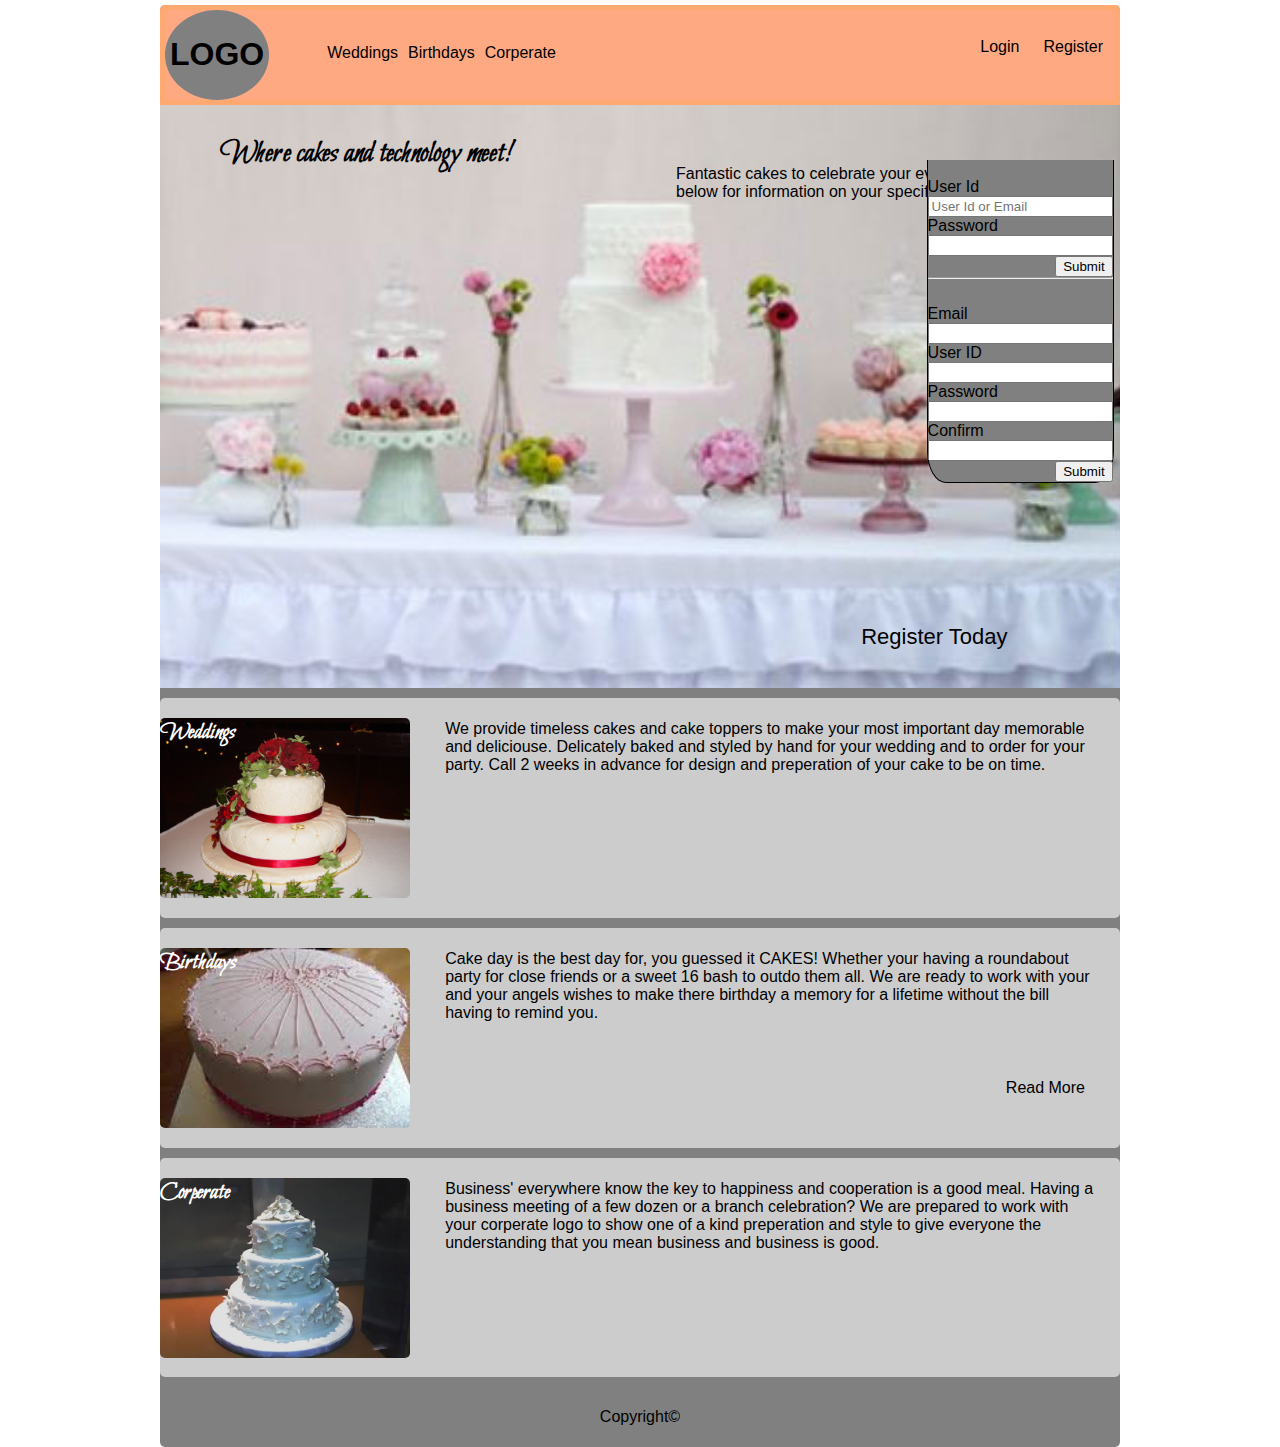
==== cake_construct/index.html @ 174b6bd3 "My cake catoring site" ====
<!DOCTYPE html>
<html>
    <head>
        <meta charset="utf-8">
        <title>Cake Construct</title>
        <meta name="description" content="Cake Catoring Website">
        <meta name="viewport" content="width=device-width">
        <link rel="stylesheet" href="css/main.css">
        <link href='http://fonts.googleapis.com/css?family=Bilbo+Swash+Caps' rel='stylesheet' type='text/css'>
    </head>
    <body>
        <div class="popout">
            <div id="login">
                <form>
                    <label for="name">User Id</label>
                    <input type="name" id="name" placeholder="User Id or Email" maxlength="30"required>
                    <label for="password">Password</label>
                    <input type="password" id="password" maxlength="30" required>
                    <input type="submit" id="current-submit">
                </form>
            </div>
            <hr>
            <div id="registration">
                <form>
                    <label for="Email">Email</label>
                    <input for="email"id="email" maxlength="30" required>
                    <label for="username">User ID</label>
                    <input for="username"id="username" maxlength="30"required>
                    <label for="reg-password">Password</label>
                    <input for="password" id="reg-password" maxlength="30"required>
                    <label for="validate">Confirm</label>
                    <input for="password" id="validate" maxlength="30" required>
                    <input type="submit" id="reg-submit">
                </form>
            </div>
        </div>
        <div id="outer-container"><!-- container to target the entire page -->
            <div class="header">
                <div class="logo">
                    <h1>LOGO</h1>
                </div>
                <div class="navigation">
                    <ul id="nav"><li><a href="">Weddings</a></li><li><a href="">Birthdays</a></li><li><a href="">Corperate</a></li></ul>
                </div>
                <div class="member-entry">
                    <ul><li><a href="">Login</a></li><li><a href="">Register</a></li></ul>
                </div>
            </div>
            <div class="body-div">
                <div class="cta"><h2>Where cakes and technology meet!</h2>
                    <p class="statement">Fantastic cakes to celebrate your every occasion. See more below for information on your specific occasion.</p>
                    <p class="cta-entry"><a href="#">Register Today</a></p></div>
            </div><!-- use background image optimized and cut to size float heading up and to left and register button float right and push down -->
            <div class="body-div wed" id="wedding"><h2 >Weddings</h2><p>We provide timeless cakes and cake toppers to make your most important day memorable and deliciouse. Delicately baked and styled by hand for your wedding and to order for your party. Call 2 weeks in advance for design and preperation of your cake to be on time.</p>
            </div>
            <div class="body-div birth"><h2>Birthdays</h2><p>Cake day is the best day for, you guessed it CAKES! Whether your having a roundabout party for close friends or a sweet 16 bash to outdo them all. We are ready to work with your and your angels wishes to make there birthday a memory for a lifetime without the bill having to remind you.</p><a href="">Read More</a></div>
            <div class="body-div corp"><h2>Corperate</h2><p>Business' everywhere know the key to happiness and cooperation is a good meal. Having a business meeting of a few dozen or a branch celebration? We are prepared to work with your corperate logo to show one of a kind preperation and style to give everyone the understanding that you mean business and business is good.</p></div>

            <div class="footer"><!-- add company name and pissible button to bring to top -->
                <p>Copyright&copy;</p>
            </div>
        </div>
        <script src="js/jquery-1.11.0.min.js"></script>
        <script src="js/main.js"></script>            
    </body>
</html>
---- cake_construct/css/main.css ----
/** cake css sheet by eli gerena **/
html{
    background-color: white;
    width: 100%;
    font-family: Helvetica;
}
body{
    background-color: gray;
    width:960px;
    margin: 0 auto;
    border-radius:5px 5px 5px 5px;
}
.header{
    overflow:auto;
    background-color: #ffa982;
    margin-top:5px;
    margin-bottom: -10px;
    border: solid;
    border-width:5px; 
    border-color:#ffa972;
    border-radius:5px 5px 0 0;
}
.logo{
    border-radius: 100%;
    height: 80px;
    padding: 5px;
    background-color: gray;
    display: inline-block;
    float: left;
}
a{
    text-decoration: none;
    color: black;
    list-style: none;
}
.navigation{
    padding: 13px;
    float: left;
}
.navigation li{
    float: left;
    list-style: none;
    font-family: Helvetica;
    padding: 2px;
    margin: 3px;
}
.member-entry{
    float: right;
}
.member-entry li{
    list-style: none;
    float: left;
    margin: 10px;
    padding:2px;
}
.popout{
    background-color: gray;
    display: inline;
    position:absolute; 
    right: 13%;
    top:17.8%;
    float: right;
    text-align: center;
    border:1px solid;
    border-top:none;
    border-radius:0 0 10% 10%;
}
.popout hr{
    clear: both;
}
#login{
    padding: 5px;
    display: inline;
}
#login input{
    float: left;
    clear: both;
}
#login label{
    float: left;
    clear: left;
 }
#login #current-submit,#registration #reg-submit{
    float: right;
    clear: both;
}
#registration{
    padding: 5px;
    display:inline;
}
#registration input{
    float: left;
    clear: both;
}
#registration label{
    float: left;
    clear: left;
 }
.body-div{
    width: 100%;
    height: 100%;
    display:block;
    clear: both;
    overflow: hidden;
}
.cta{
    height: 583px;
    width: 100%;
    clear: both;
    background-image: url('../img/mulitple-cakes-1opti.jpg');
    background-repeat: no-repeat;
    background-size: 101%;
}
.cta h2{
    font-family: 'Bilbo Swash Caps', cursive;
    font-style:normal;
    font-size: 30px;
    position: relative;
    top: 30px;
    left: 50px;
    margin: 10px;
}
.statement{
    display: inline-block;
    float: right;
    margin: 10px;
    padding: 2px;
    width: 45%;
}
.cta-entry{
    font-size: 22px;
    display: inline-block;
    position: relative;
    left: 72%;
    top: 461px;
    margin: 10px;
}
.wed, .birth, .corp{
    margin: 10px 0px 10px 0px;
    background-color: #ccc;
    border-radius: 5px;
}
.wed a, .birth a, .corp a{
    float:right;
    padding:5px;
    margin: 30px;
}
#wedding h2{
    border-radius: 5px;
    background-image: url('../img/weddingcakeredbowwhiteiceopti.jpg');
    background-size: 100%;
    background-repeat: no-repeat;
    height: 180px;
    width: 250px;
    color: white;
    font-family: 'Bilbo Swash Caps', cursive;
    float: left;
    display: inline-block;
}
#wedding p{
    margin: 10px;
    padding: 12px;
    width: 68%;
    float: right;
    clear: right;
}
.birth h2{
    border-radius: 5px;
    background-image: url('../img/radial-line-cakeopti.jpg');
    background-repeat: no-repeat;
    background-size: 100%;
    height: 180px;
    width: 250px;
    color: white;
    font-family: 'Bilbo Swash Caps', cursive;
    float: left;
}
.birth p{
    margin: 10px;
    padding: 12px;
    width: 68%;
    float: right;
    clear: right;
}
.corp h2{
    border-radius: 5px;
    background-image: url('../img/whiteflowercakeopti.jpg');
    background-repeat: no-repeat;
    background-size: 100%;
    height: 180px;
    width: 250px;
    color: white;
    font-family: 'Bilbo Swash Caps', cursive;
    float: left;
}
.corp p{
    margin: 10px;
    padding: 12px;
    width: 68%;
    float: right;
    clear: right;
}
hr{
    margin-top: 10px;
}
.footer{
    padding: 5px;
    text-align: center;
    clear: both;
}
.footer p{
}
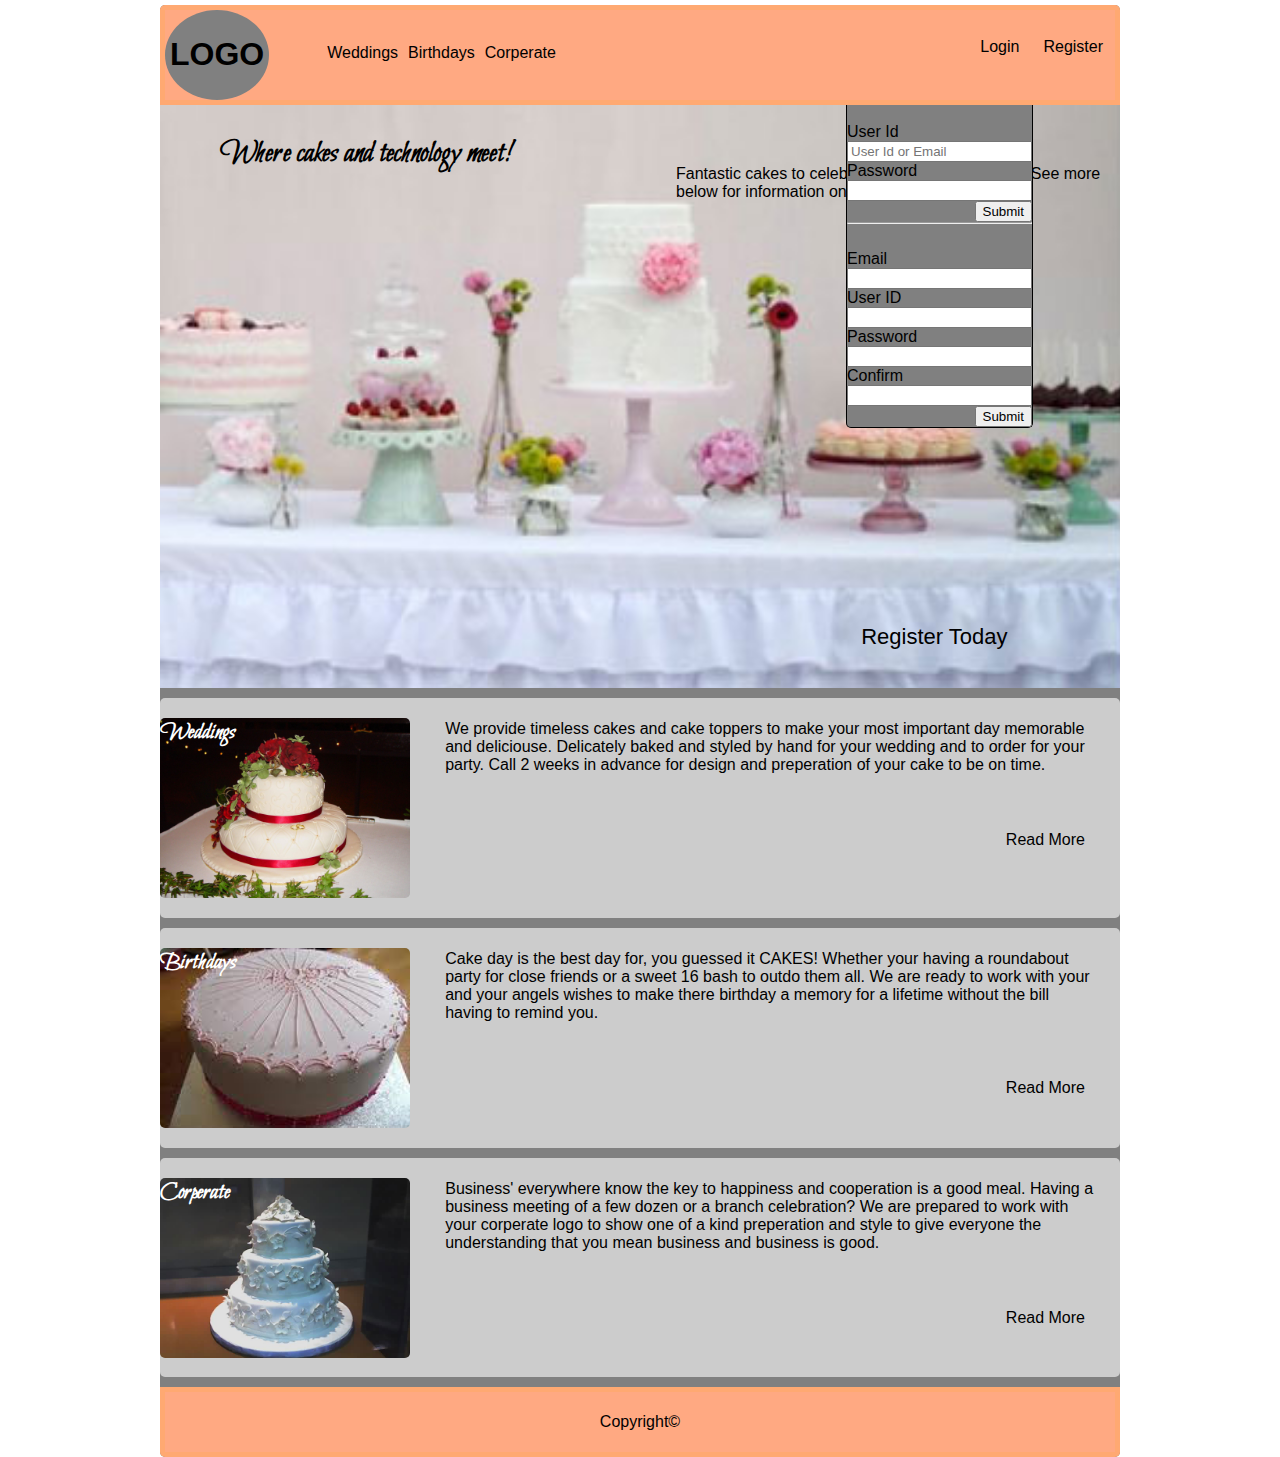
==== commit 4b86c5f7: "spelling and some csss work" ====
--- a/cake_construct/index.html
+++ b/cake_construct/index.html
@@ -51,12 +51,21 @@
                     <p class="statement">Fantastic cakes to celebrate your every occasion. See more below for information on your specific occasion.</p>
                     <p class="cta-entry"><a href="#">Register Today</a></p></div>
             </div><!-- use background image optimized and cut to size float heading up and to left and register button float right and push down -->
-            <div class="body-div wed" id="wedding"><h2 >Weddings</h2><p>We provide timeless cakes and cake toppers to make your most important day memorable and deliciouse. Delicately baked and styled by hand for your wedding and to order for your party. Call 2 weeks in advance for design and preperation of your cake to be on time.</p>
+            <div class="body-div wed" id="wedding">
+                <h2 >Weddings</h2><p>We provide timeless cakes and cake toppers to make your most important day memorable and deliciouse. Delicately baked and styled by hand for your wedding and to order for your party. Call 2 weeks in advance for design and preperation of your cake to be on time.</p>
+                <a href="">Read More</a>
             </div>
-            <div class="body-div birth"><h2>Birthdays</h2><p>Cake day is the best day for, you guessed it CAKES! Whether your having a roundabout party for close friends or a sweet 16 bash to outdo them all. We are ready to work with your and your angels wishes to make there birthday a memory for a lifetime without the bill having to remind you.</p><a href="">Read More</a></div>
-            <div class="body-div corp"><h2>Corperate</h2><p>Business' everywhere know the key to happiness and cooperation is a good meal. Having a business meeting of a few dozen or a branch celebration? We are prepared to work with your corperate logo to show one of a kind preperation and style to give everyone the understanding that you mean business and business is good.</p></div>
-
-            <div class="footer"><!-- add company name and pissible button to bring to top -->
+            <div class="body-div birth">
+                <h2>Birthdays</h2>
+                <p>Cake day is the best day for, you guessed it CAKES! Whether your having a roundabout party for close friends or a sweet 16 bash to outdo them all. We are ready to work with your and your angels wishes to make there birthday a memory for a lifetime without the bill having to remind you.</p>
+                <a href="">Read More</a>
+            </div>
+            <div class="body-div corp">
+                <h2>Corperate</h2>
+                <p>Business' everywhere know the key to happiness and cooperation is a good meal. Having a business meeting of a few dozen or a branch celebration? We are prepared to work with your corperate logo to show one of a kind preperation and style to give everyone the understanding that you mean business and business is good.</p>
+                <a href="">Read More</a>
+            </div>
+            <div class="footer"><!-- add company name and possible button to bring to top -->
                 <p>Copyright&copy;</p>
             </div>
         </div>
--- a/cake_construct/css/main.css
+++ b/cake_construct/css/main.css
@@ -10,7 +10,7 @@
     margin: 0 auto;
     border-radius:5px 5px 5px 5px;
 }
-.header{
+.header,.footer{
     overflow:auto;
     background-color: #ffa982;
     margin-top:5px;
@@ -57,13 +57,13 @@
     background-color: gray;
     display: inline;
     position:absolute; 
-    right: 13%;
-    top:17.8%;
+    right: 247px;
+    top:105px;
     float: right;
     text-align: center;
     border:1px solid;
     border-top:none;
-    border-radius:0 0 10% 10%;
+    border-radius:0 0 5px 5px;
 }
 .popout hr{
     clear: both;
@@ -207,6 +207,7 @@
     padding: 5px;
     text-align: center;
     clear: both;
+    border-radius: 0 0 5px 5px;
 }
 .footer p{
 }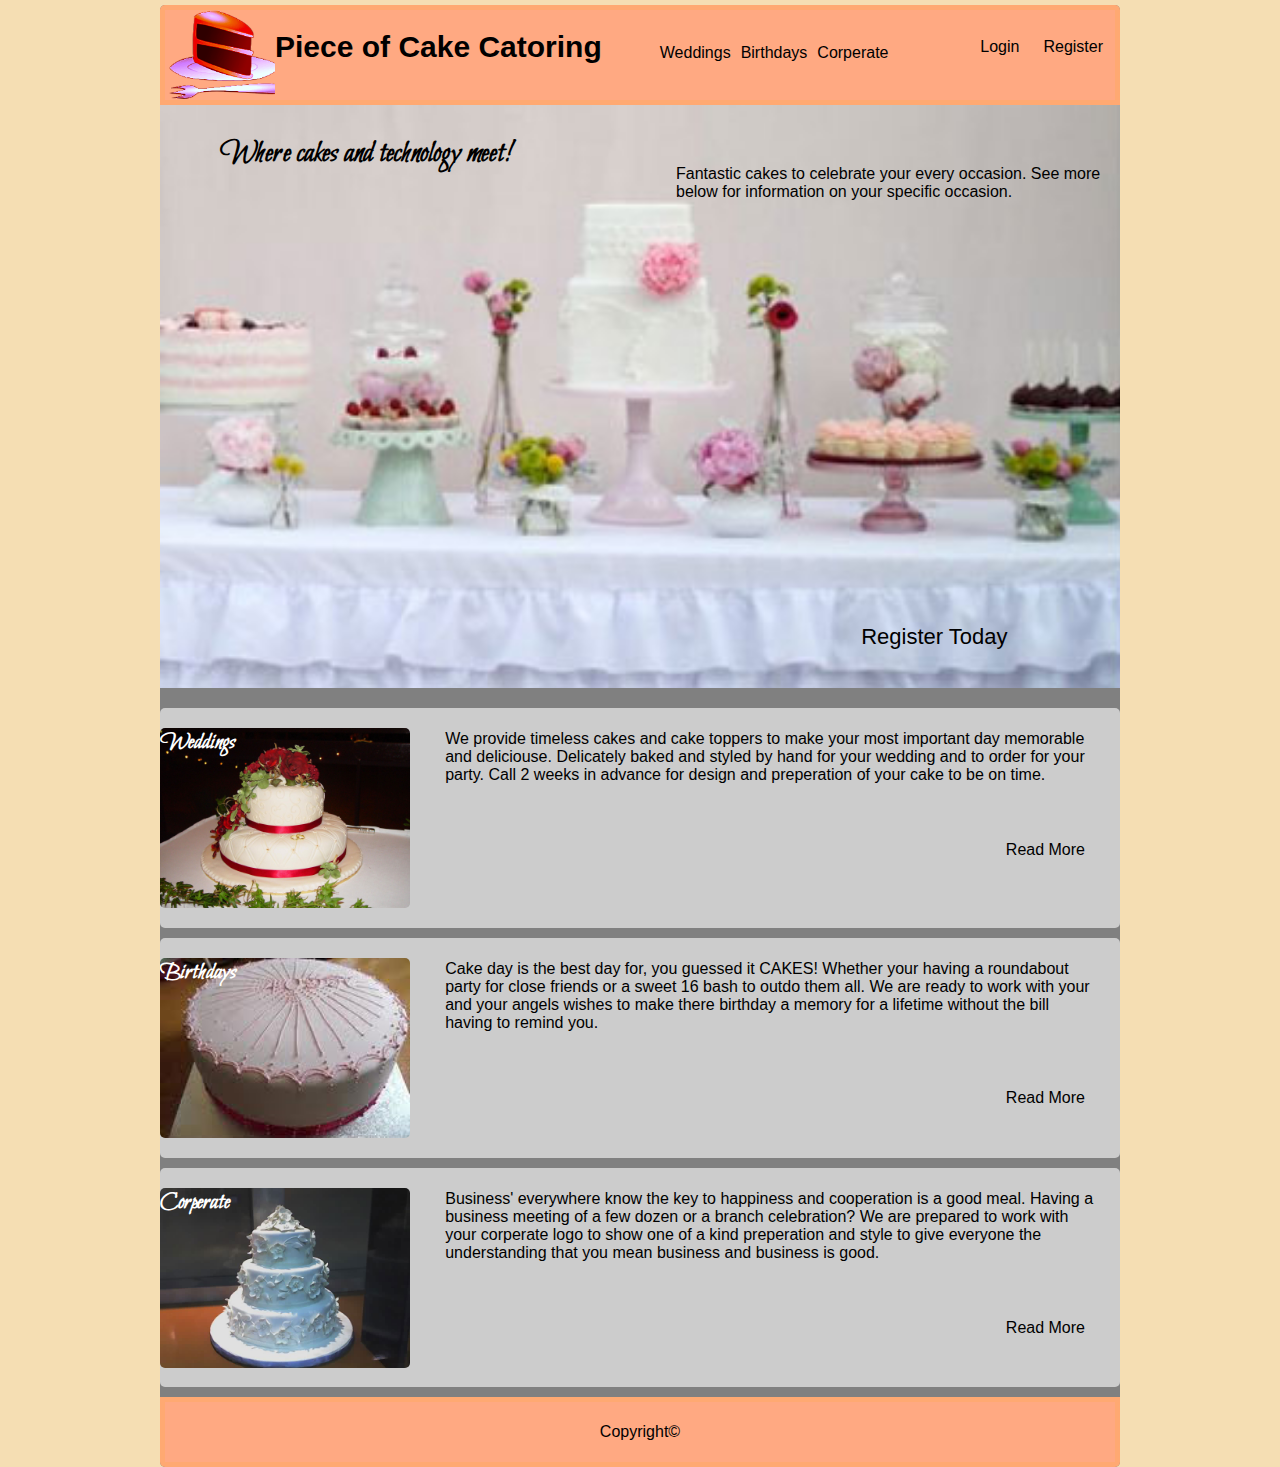
==== commit 6e817061: "fixed up visuals and added classes where necessary." ====
--- a/cake_construct/index.html
+++ b/cake_construct/index.html
@@ -1,3 +1,4 @@
+<!-- this document created by damasio eli gerena IV -- this is the landing page-->
 <!DOCTYPE html>
 <html>
     <head>
@@ -37,8 +38,8 @@
         <div id="outer-container"><!-- container to target the entire page -->
             <div class="header">
                 <div class="logo">
-                    <h1>LOGO</h1>
                 </div>
+                <h1>Piece of Cake Catoring</h1>
                 <div class="navigation">
                     <ul id="nav"><li><a href="">Weddings</a></li><li><a href="">Birthdays</a></li><li><a href="">Corperate</a></li></ul>
                 </div>
--- a/cake_construct/css/main.css
+++ b/cake_construct/css/main.css
@@ -1,6 +1,7 @@
-/** cake css sheet by eli gerena **/
+ /*cake css sheet by eli gerena 
+standardizing the html and body with common uses */
 html{
-    background-color: white;
+    background-color: wheat;
     width: 100%;
     font-family: Helvetica;
 }
@@ -10,6 +11,7 @@
     margin: 0 auto;
     border-radius:5px 5px 5px 5px;
 }
+/* -------------------------------- HEADER SECTION */
 .header,.footer{
     overflow:auto;
     background-color: #ffa982;
@@ -21,11 +23,18 @@
     border-radius:5px 5px 0 0;
 }
 .logo{
-    border-radius: 100%;
     height: 80px;
     padding: 5px;
-    background-color: gray;
-    display: inline-block;
+    background-image: url('../img/Piece_of_Cake.png');
+    background-repeat: no-repeat;
+    width: 100px;
+    background-size:150px 100px;
+    background-position:-15px;
+    display: inline-block;
+    float: left;
+}
+.header h1{
+    font-size: 30px;
     float: left;
 }
 a{
@@ -53,9 +62,11 @@
     margin: 10px;
     padding:2px;
 }
+/* -------------------------------- LOGIN AND REGISTRATION FORMS SECTION */
+
 .popout{
     background-color: gray;
-    display: inline;
+    display: none;
     position:absolute; 
     right: 247px;
     top:105px;
@@ -96,6 +107,8 @@
     float: left;
     clear: left;
  }
+ /* -------------------------------- BODY SECTION */
+
 .body-div{
     width: 100%;
     height: 100%;
@@ -103,6 +116,10 @@
     clear: both;
     overflow: hidden;
 }
+.body-div .main{
+    height: 1401px;
+    background-color:#ccc;
+}
 .cta{
     height: 583px;
     width: 100%;
@@ -112,6 +129,7 @@
     background-size: 101%;
 }
 .cta h2{
+    width:327px;
     font-family: 'Bilbo Swash Caps', cursive;
     font-style:normal;
     font-size: 30px;
@@ -135,6 +153,8 @@
     top: 461px;
     margin: 10px;
 }
+/* -------------------------------- DETAIL INFORMATION SECTION */
+
 .wed, .birth, .corp{
     margin: 10px 0px 10px 0px;
     background-color: #ccc;
@@ -200,6 +220,8 @@
     float: right;
     clear: right;
 }
+/* -------------------------------- DIVIDER AND FOOTER SECTION */
+
 hr{
     margin-top: 10px;
 }
@@ -210,4 +232,62 @@
     border-radius: 0 0 5px 5px;
 }
 .footer p{
-}+}
+/* -------------------------------- LINK STATES SECTION */
+/* -------------------------------- HOVER SECTION */
+body a:hover{
+    color: white;
+}
+/* -------------------------------- APP PAGE SECTION */
+/* -------------------------------- HEADER SECTION */
+.app_header{
+        background-color: #ffa982;
+
+}
+.app_header #nav{
+    overflow: hidden;
+}
+.app_header .navigation{
+    float:none;
+    overflow: hidden;
+    margin-top:5px;
+    margin-bottom: -10px;
+    /*border: solid;*/
+    border-width:5px; 
+    border-color:#ffa972;
+    border-radius:5px 5px 0 0;
+}
+#logout{
+    float: right;
+}
+#app-outer-container app_cta{
+    width: 500px;
+    height: 500px;
+}
+.app_body-div,.app-corp,.app-birth,.app-wed{
+    width: 450px;
+    display: block;
+    clear: none;
+    float: left;
+    margin: 7px;
+    border-radius: 5px;
+    background-color: #ccc;
+
+}
+
+div #wedding{
+    margin-top: 20px;
+}
+#wedding .app-text,.body-div .app-text{
+    width: initial;
+}
+div.body-div{
+    margin-top: 
+}
+#app-outer-container .cta{
+    width: 449px;
+}
+.app-corp{
+    float: right;
+    margin-right: 38px;
+}
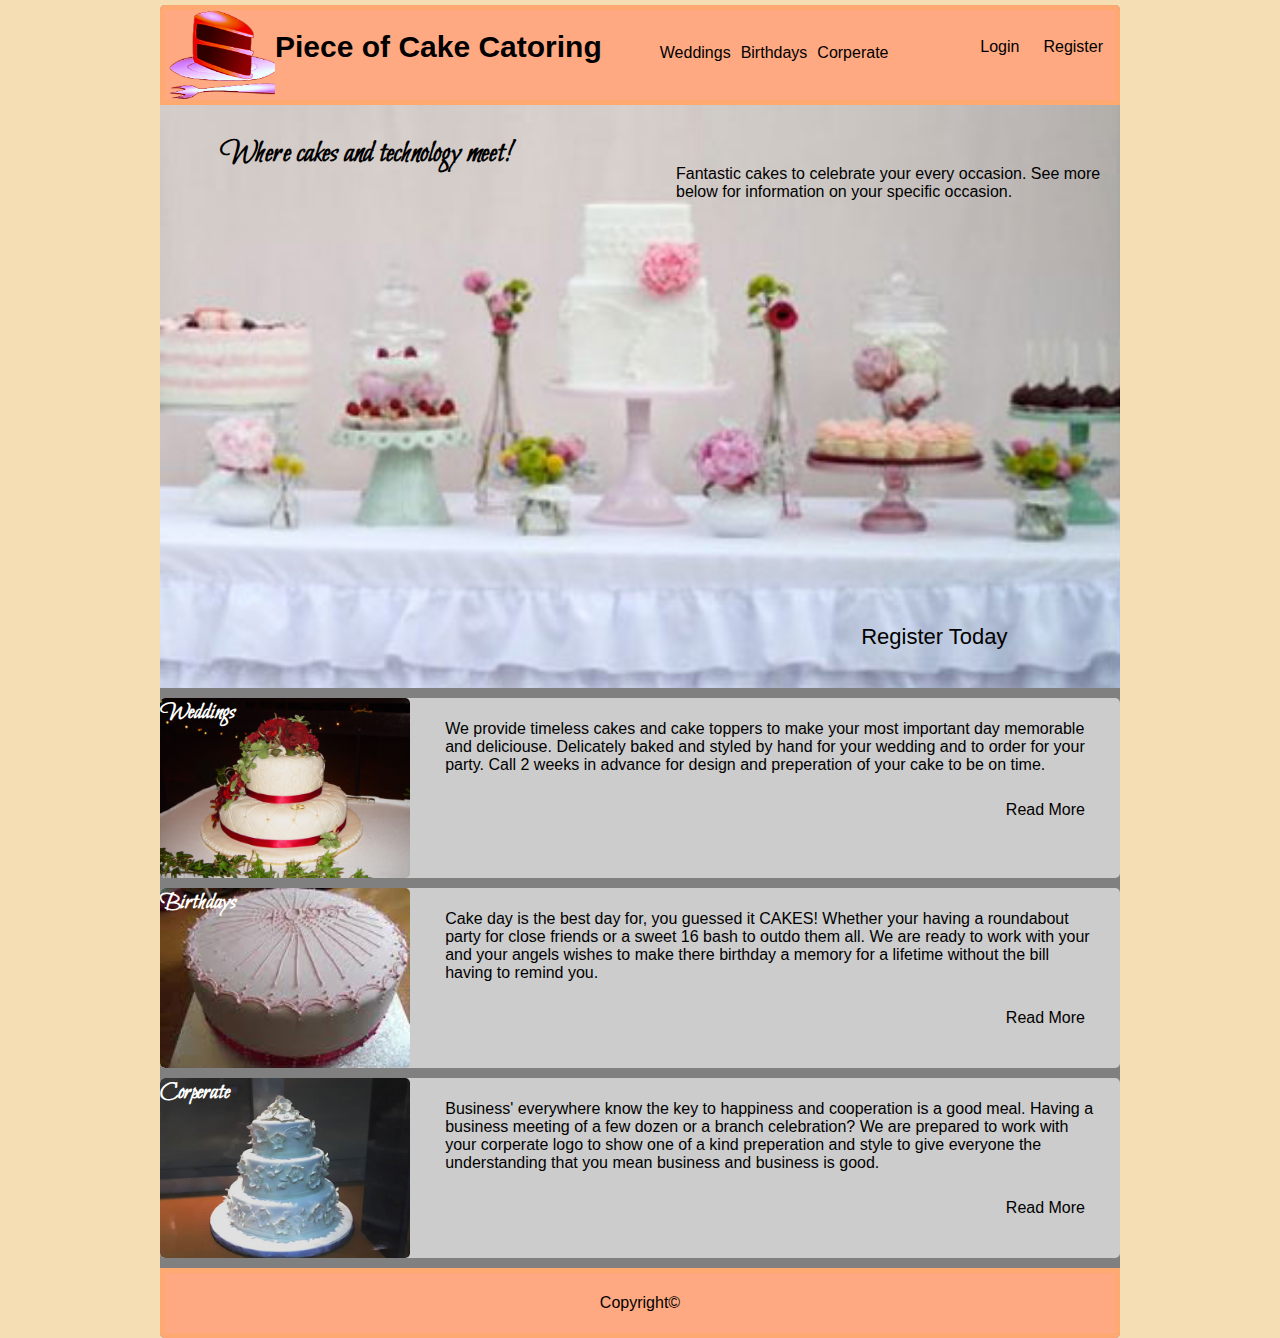
==== commit 0b66b76d: "did a bad update. lol" ====
--- a/cake_construct/index.html
+++ b/cake_construct/index.html
@@ -17,13 +17,14 @@
                     <input type="name" id="name" placeholder="User Id or Email" maxlength="30"required>
                     <label for="password">Password</label>
                     <input type="password" id="password" maxlength="30" required>
+                    <!-- <a id="loginbutton" href="app.html">Login</a> -->
                     <input type="submit" id="current-submit">
                 </form>
             </div>
             <hr>
             <div id="registration">
                 <form>
-                    <label for="Email">Email</label>
+                    <label for="email">Email</label>
                     <input for="email"id="email" maxlength="30" required>
                     <label for="username">User ID</label>
                     <input for="username"id="username" maxlength="30"required>
@@ -31,7 +32,8 @@
                     <input for="password" id="reg-password" maxlength="30"required>
                     <label for="validate">Confirm</label>
                     <input for="password" id="validate" maxlength="30" required>
-                    <input type="submit" id="reg-submit">
+                    <a id="loginbutton" href="app.html">Login</a>
+                    <input type="submit" id="reg-submit" href="app.html">
                 </form>
             </div>
         </div>
@@ -44,7 +46,7 @@
                     <ul id="nav"><li><a href="">Weddings</a></li><li><a href="">Birthdays</a></li><li><a href="">Corperate</a></li></ul>
                 </div>
                 <div class="member-entry">
-                    <ul><li><a href="">Login</a></li><li><a href="">Register</a></li></ul>
+                    <ul><li><a href="#">Login</a></li><li><a href="#">Register</a></li></ul>
                 </div>
             </div>
             <div class="body-div">
@@ -71,6 +73,7 @@
             </div>
         </div>
         <script src="js/jquery-1.11.0.min.js"></script>
+        <script type="text/javascript" src="js/jquery.waterwheelCarousel.min.js"></script>
         <script src="js/main.js"></script>            
     </body>
 </html>
--- a/cake_construct/css/main.css
+++ b/cake_construct/css/main.css
@@ -10,6 +10,11 @@
     width:960px;
     margin: 0 auto;
     border-radius:5px 5px 5px 5px;
+}
+li{
+    list-style: none;
+    float: left;
+
 }
 /* -------------------------------- HEADER SECTION */
 .header,.footer{
@@ -163,7 +168,7 @@
 .wed a, .birth a, .corp a{
     float:right;
     padding:5px;
-    margin: 30px;
+    margin-right: 30px;
 }
 #wedding h2{
     border-radius: 5px;
@@ -176,6 +181,8 @@
     font-family: 'Bilbo Swash Caps', cursive;
     float: left;
     display: inline-block;
+    margin: auto;
+
 }
 #wedding p{
     margin: 10px;
@@ -194,6 +201,8 @@
     color: white;
     font-family: 'Bilbo Swash Caps', cursive;
     float: left;
+    margin: auto;
+
 }
 .birth p{
     margin: 10px;
@@ -212,6 +221,7 @@
     color: white;
     font-family: 'Bilbo Swash Caps', cursive;
     float: left;
+    margin: auto;
 }
 .corp p{
     margin: 10px;
@@ -238,56 +248,16 @@
 body a:hover{
     color: white;
 }
-/* -------------------------------- APP PAGE SECTION */
-/* -------------------------------- HEADER SECTION */
-.app_header{
-        background-color: #ffa982;
-
-}
-.app_header #nav{
-    overflow: hidden;
-}
-.app_header .navigation{
-    float:none;
-    overflow: hidden;
-    margin-top:5px;
-    margin-bottom: -10px;
-    /*border: solid;*/
-    border-width:5px; 
-    border-color:#ffa972;
-    border-radius:5px 5px 0 0;
-}
-#logout{
-    float: right;
-}
-#app-outer-container app_cta{
-    width: 500px;
-    height: 500px;
-}
-.app_body-div,.app-corp,.app-birth,.app-wed{
-    width: 450px;
-    display: block;
-    clear: none;
-    float: left;
-    margin: 7px;
-    border-radius: 5px;
+/* -------------------------------- LOGIN BUTTON TEMP STYLE FOR <A> IN PLACE OF BUTTON*/
+#loginbutton{
+    display: inline-block;
+    float: right;
+    clear: left;
     background-color: #ccc;
-
-}
-
-div #wedding{
-    margin-top: 20px;
-}
-#wedding .app-text,.body-div .app-text{
-    width: initial;
-}
-div.body-div{
-    margin-top: 
-}
-#app-outer-container .cta{
-    width: 449px;
-}
-.app-corp{
-    float: right;
-    margin-right: 38px;
-}
+    border-radius: 3px;
+    width: 55px;
+    height: 21px;
+    border-width: .1px;
+    border-style: solid;
+    border-color: black;
+}
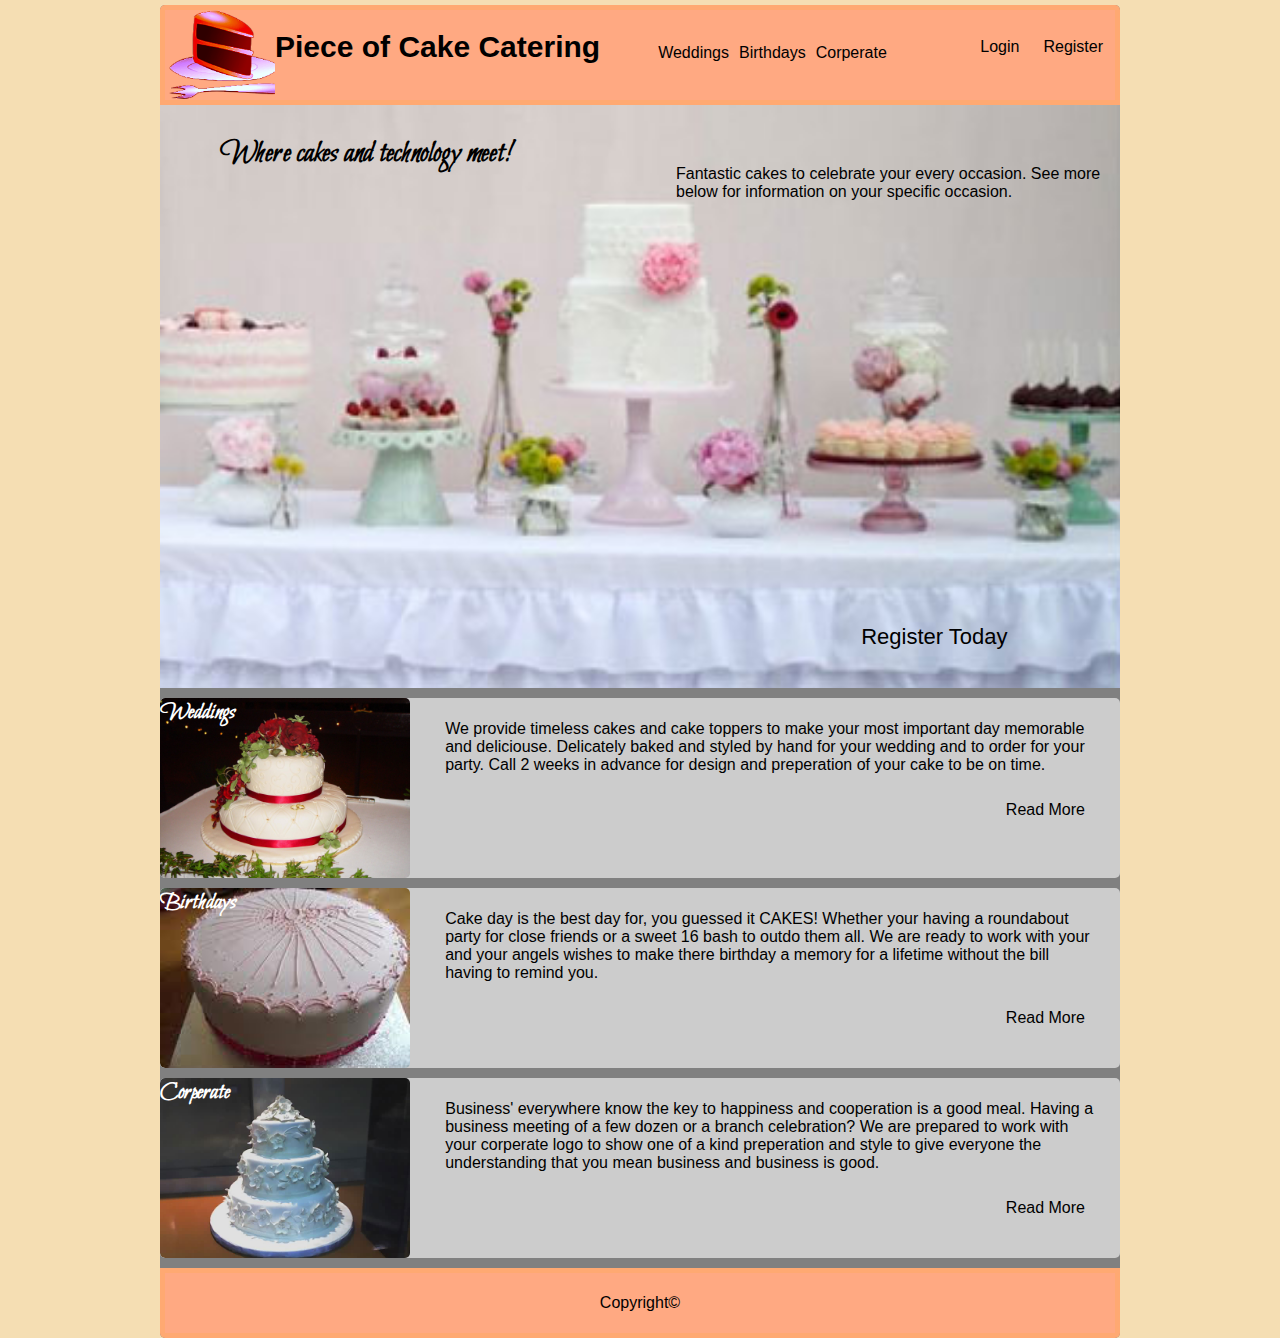
==== commit 84ac90b7: "did some finishing on css and checked out some 404 issues." ====
--- a/cake_construct/index.html
+++ b/cake_construct/index.html
@@ -4,7 +4,7 @@
     <head>
         <meta charset="utf-8">
         <title>Cake Construct</title>
-        <meta name="description" content="Cake Catoring Website">
+        <meta name="description" content="Cake Catering Website">
         <meta name="viewport" content="width=device-width">
         <link rel="stylesheet" href="css/main.css">
         <link href='http://fonts.googleapis.com/css?family=Bilbo+Swash+Caps' rel='stylesheet' type='text/css'>
@@ -14,10 +14,9 @@
             <div id="login">
                 <form>
                     <label for="name">User Id</label>
-                    <input type="name" id="name" placeholder="User Id or Email" maxlength="30"required>
+                    <input type="name" id="name" maxlength="30"required>
                     <label for="password">Password</label>
                     <input type="password" id="password" maxlength="30" required>
-                    <!-- <a id="loginbutton" href="app.html">Login</a> -->
                     <input type="submit" id="current-submit">
                 </form>
             </div>
@@ -26,14 +25,13 @@
                 <form>
                     <label for="email">Email</label>
                     <input for="email"id="email" maxlength="30" required>
-                    <label for="username">User ID</label>
-                    <input for="username"id="username" maxlength="30"required>
+                    <label for="name-reg">User ID</label>
+                    <input for="username"id="name-reg" maxlength="30"required>
                     <label for="reg-password">Password</label>
                     <input for="password" id="reg-password" maxlength="30"required>
                     <label for="validate">Confirm</label>
                     <input for="password" id="validate" maxlength="30" required>
-                    <a id="loginbutton" href="app.html">Login</a>
-                    <input type="submit" id="reg-submit" href="app.html">
+                    <input type="submit" id="reg-submit" >
                 </form>
             </div>
         </div>
@@ -41,9 +39,9 @@
             <div class="header">
                 <div class="logo">
                 </div>
-                <h1>Piece of Cake Catoring</h1>
+                <h1>Piece of Cake Catering</h1>
                 <div class="navigation">
-                    <ul id="nav"><li><a href="">Weddings</a></li><li><a href="">Birthdays</a></li><li><a href="">Corperate</a></li></ul>
+                    <ul id="nav"><li><a href="wedding.html">Weddings</a></li><li><a href="404.html">Birthdays</a></li><li><a href="404.html">Corperate</a></li></ul>
                 </div>
                 <div class="member-entry">
                     <ul><li><a href="#">Login</a></li><li><a href="#">Register</a></li></ul>
@@ -56,17 +54,17 @@
             </div><!-- use background image optimized and cut to size float heading up and to left and register button float right and push down -->
             <div class="body-div wed" id="wedding">
                 <h2 >Weddings</h2><p>We provide timeless cakes and cake toppers to make your most important day memorable and deliciouse. Delicately baked and styled by hand for your wedding and to order for your party. Call 2 weeks in advance for design and preperation of your cake to be on time.</p>
-                <a href="">Read More</a>
+                <a href="wedding.html">Read More</a>
             </div>
             <div class="body-div birth">
                 <h2>Birthdays</h2>
                 <p>Cake day is the best day for, you guessed it CAKES! Whether your having a roundabout party for close friends or a sweet 16 bash to outdo them all. We are ready to work with your and your angels wishes to make there birthday a memory for a lifetime without the bill having to remind you.</p>
-                <a href="">Read More</a>
+                <a href="404.html">Read More</a>
             </div>
             <div class="body-div corp">
                 <h2>Corperate</h2>
                 <p>Business' everywhere know the key to happiness and cooperation is a good meal. Having a business meeting of a few dozen or a branch celebration? We are prepared to work with your corperate logo to show one of a kind preperation and style to give everyone the understanding that you mean business and business is good.</p>
-                <a href="">Read More</a>
+                <a href="404.html">Read More</a>
             </div>
             <div class="footer"><!-- add company name and possible button to bring to top -->
                 <p>Copyright&copy;</p>
@@ -74,6 +72,8 @@
         </div>
         <script src="js/jquery-1.11.0.min.js"></script>
         <script type="text/javascript" src="js/jquery.waterwheelCarousel.min.js"></script>
+        <script type="text/javascript" src="js/jquery-ui-1.10.4.custom.js"></script>
+        <script type="text/javascript" src="js/modernizr.custom.js"></script>
         <script src="js/main.js"></script>            
     </body>
 </html>
--- a/cake_construct/css/main.css
+++ b/cake_construct/css/main.css
@@ -261,3 +261,9 @@
     border-style: solid;
     border-color: black;
 }
+/* ------------ accordion----*/
+#accordion{
+    width: 400px;
+    background-color: red;
+    display:block;
+}